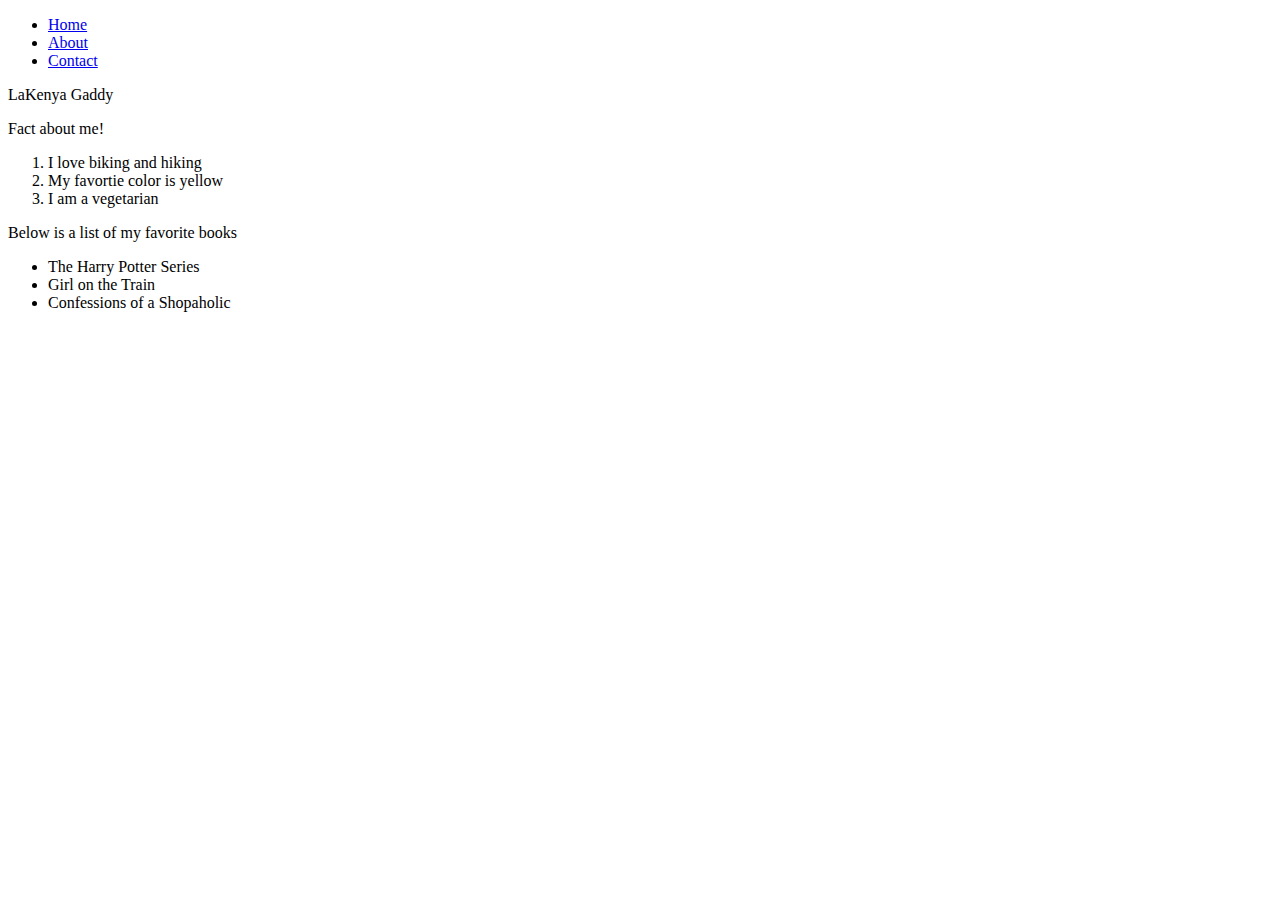
==== about.html @ b2896371 "Create about.html" ====
<!DOCTYPE html>
<html>
 <head>
   <title>LaKenya Gaddy</title>
   <link href="stylesheet.css" rel="stylesheet" type="text/css" media="all">
   <meta name="viewport" content="width=device-width, inital-scale=1.0">
 </head>
<body>
    <nav class="menu">
  <ul>
    <li><a href="index.html">Home</a></li>
    <li><a href="about.html">About</a></li>
    <li><a href="contact.html">Contact</a></li>
  </ul>
</nav>
<div class="name"><p>LaKenya Gaddy</p>
   <p>Fact about me!</p>
      <ol>
         <li>I love biking and hiking</li>
         <li>My favortie color is yellow</li>
         <li>I am a vegetarian</li>
      </ol>
    <p>Below is a list of my favorite books</p>
      <ul>
         <li>The Harry Potter Series</li>
         <li>Girl on the Train</li>
         <li>Confessions of a Shopaholic</li>
</div>
</body>
</html>
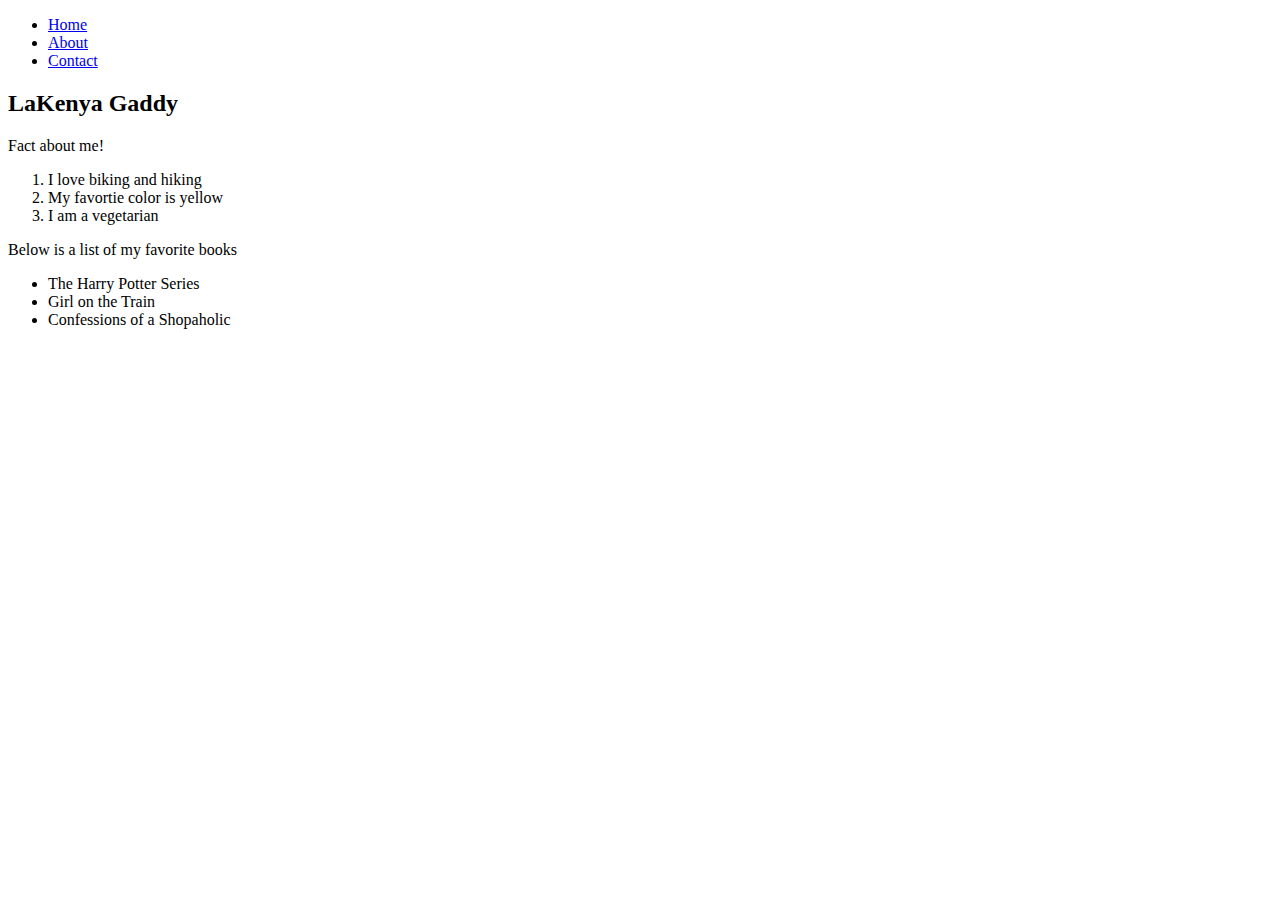
==== commit d6de3bf8: "Update about.html" ====
--- a/about.html
+++ b/about.html
@@ -13,7 +13,7 @@
     <li><a href="contact.html">Contact</a></li>
   </ul>
 </nav>
-<div class="name"><p>LaKenya Gaddy</p>
+<div class="name"><h2>LaKenya Gaddy</h2>
    <p>Fact about me!</p>
       <ol>
          <li>I love biking and hiking</li>
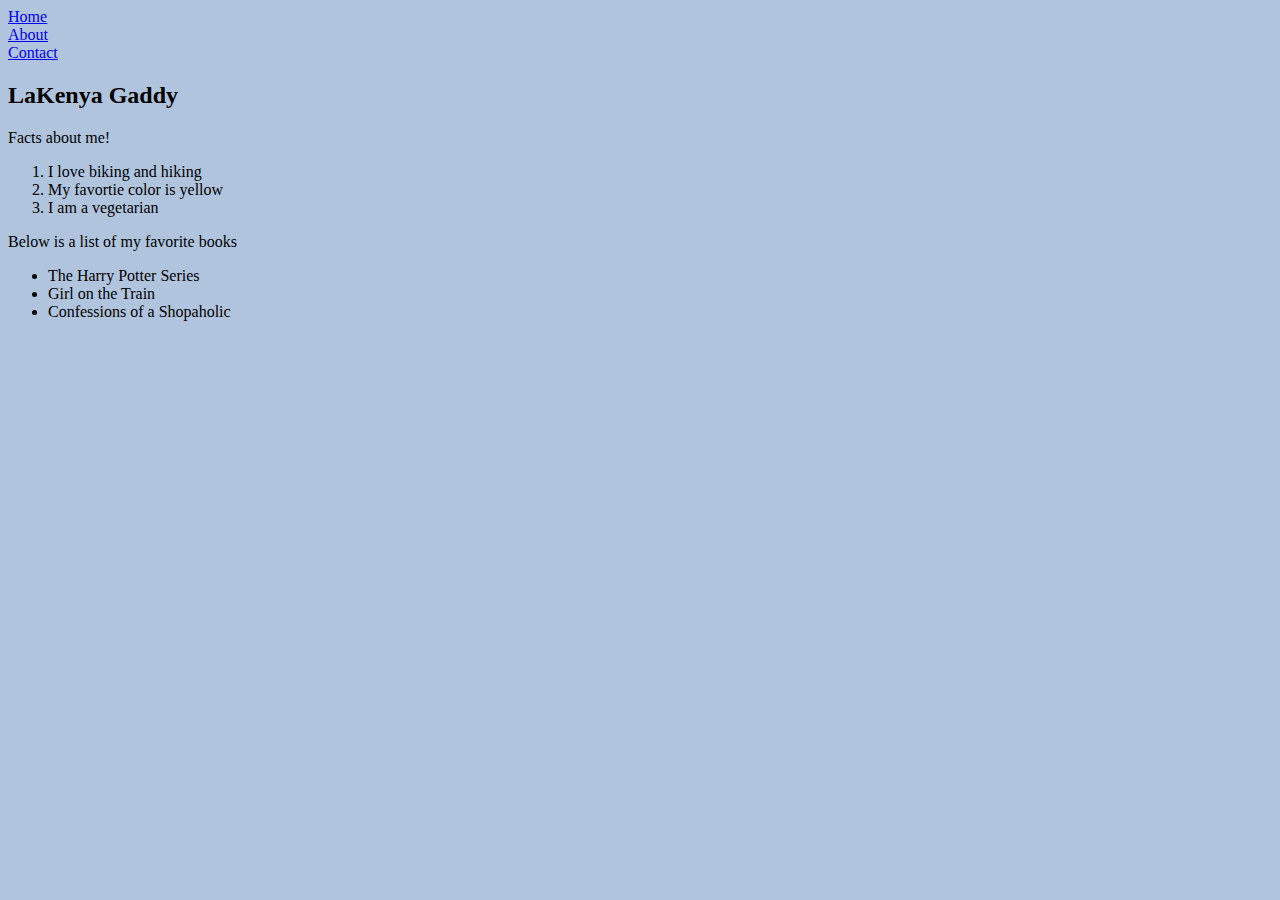
==== commit 82de3f76: "Update about.html" ====
--- a/about.html
+++ b/about.html
@@ -7,14 +7,13 @@
  </head>
 <body>
     <nav class="menu">
-  <ul>
-    <li><a href="index.html">Home</a></li>
-    <li><a href="about.html">About</a></li>
-    <li><a href="contact.html">Contact</a></li>
-  </ul>
+ 
+    <nav><a href="index.html">Home</a></nav>
+    <nav><a href="about.html">About</a></nav>
+    <nav><a href="contact.html">Contact</a></nav>
 </nav>
 <div class="name"><h2>LaKenya Gaddy</h2>
-   <p>Fact about me!</p>
+   <p>Facts about me!</p>
       <ol>
          <li>I love biking and hiking</li>
          <li>My favortie color is yellow</li>
--- a/stylesheet.css
+++ b/stylesheet.css
@@ -0,0 +1,28 @@
+body{background-color:#b0c4de;
+}
+
+nav{
+    background-color:##663399;
+}
+nav:hover{
+    background-color:#778899;
+}
+h1{
+    text-align:center;
+}
+h2{
+    text-align:center:
+}
+img{
+    -webkit-box-shadow: 5px 5px 5px 5px #000000;
+    -webkit-border-radius; 20px;
+    padding: 5px;
+ }
+ form{
+ 	text-align: center;
+ 	-webkit-border-radius;20px;
+ }
+nav{
+	text-align: left;
+}
+ 
